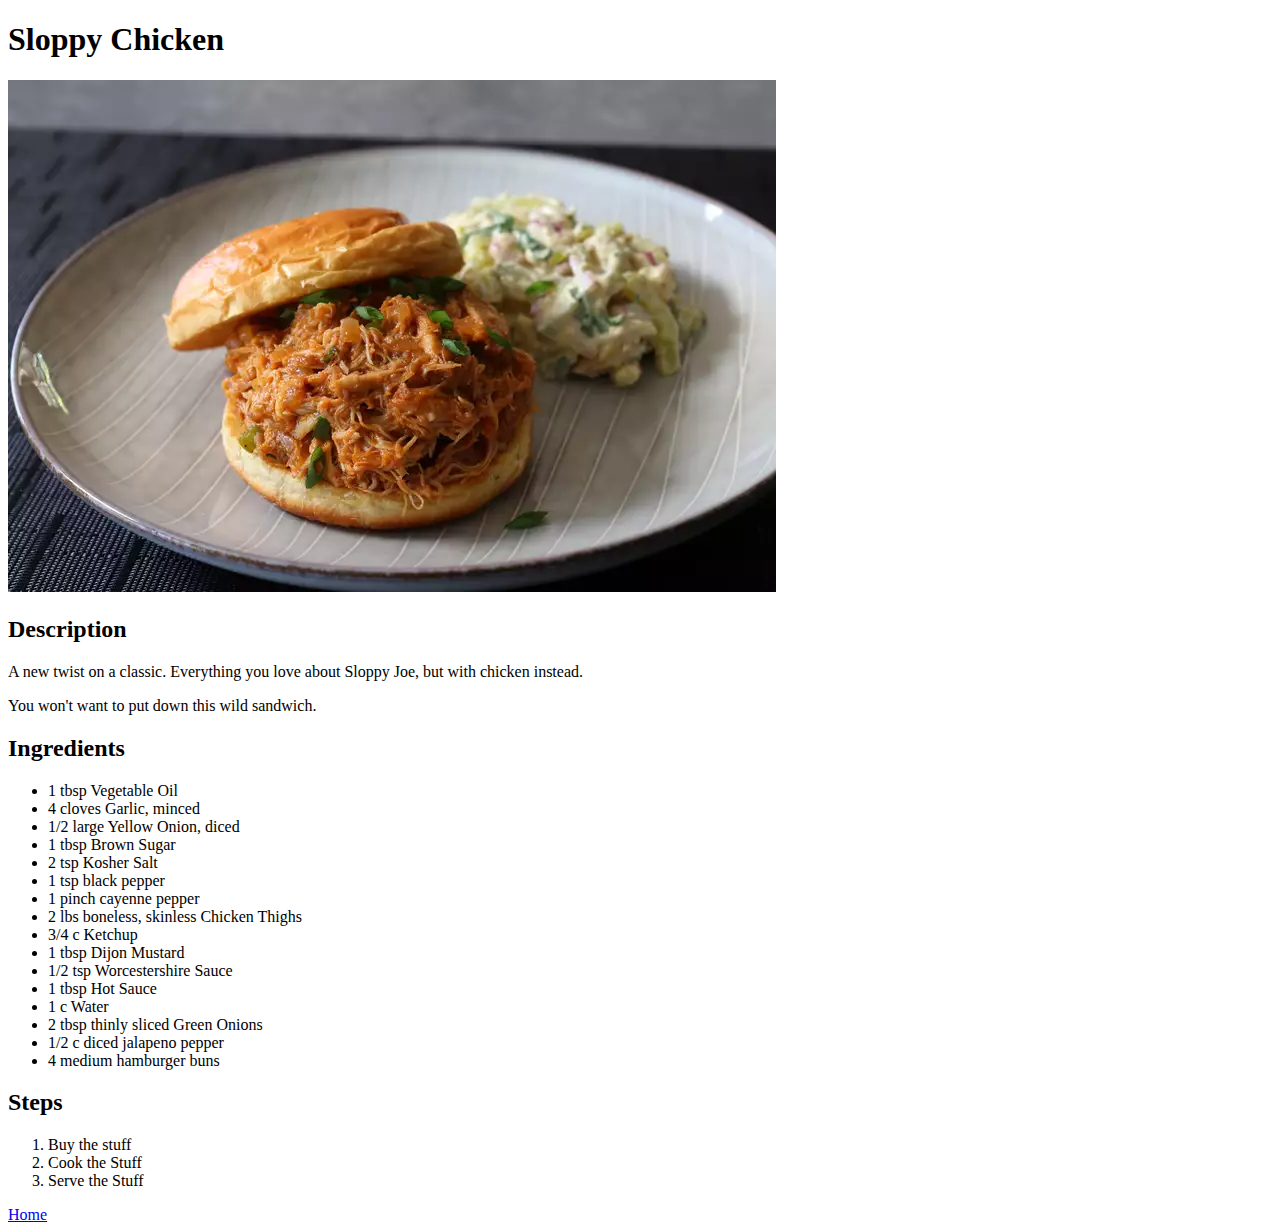
==== recipes/hot-chocolate.html @ 15c1616e "create hot-chocolate.html" ====
<!DOCTYPE html>
<html>
    <head>
        <meta charset="UTF-8">
        <title>Sloppy Chicken</title>
    </head>
    
    <body>
        <h1>Sloppy Chicken</h1>
        <img src="../images/sloppy-chicken.webp" alt="A delicious sloppy chicken sandwich" height="512" width="768">
        <h2>Description</h2>
        <p>A new twist on a classic.  Everything you love about Sloppy Joe, but with chicken instead.</p>
        <p>You won't want to put down this wild sandwich.</p>

        <h2>Ingredients</h2>
        <ul>
            <li>1 tbsp Vegetable Oil</li>
            <li>4 cloves Garlic, minced</li>
            <li>1/2 large Yellow Onion, diced</li>
            <li>1 tbsp Brown Sugar</li>
            <li>2 tsp Kosher Salt</li>
            <li>1 tsp black pepper</li>
            <li>1 pinch cayenne pepper</li>
            <li>2 lbs boneless, skinless Chicken Thighs</li>
            <li>3/4 c Ketchup</li>
            <li>1 tbsp Dijon Mustard</li>
            <li>1/2 tsp Worcestershire Sauce</li>
            <li>1 tbsp Hot Sauce</li>
            <li>1 c Water</li>
            <li>2 tbsp thinly sliced Green Onions</li>
            <li>1/2 c diced jalapeno pepper</li>
            <li>4 medium hamburger buns</li>
        </ul>

        <h2>Steps</h2>
        <ol>
            <li>Buy the stuff</li>
            <li>Cook the Stuff</li>
            <li>Serve the Stuff</li>
        </ol>
        <footer>
            <a href="../index.html">Home</a>
        </footer>
    </body>
</html>
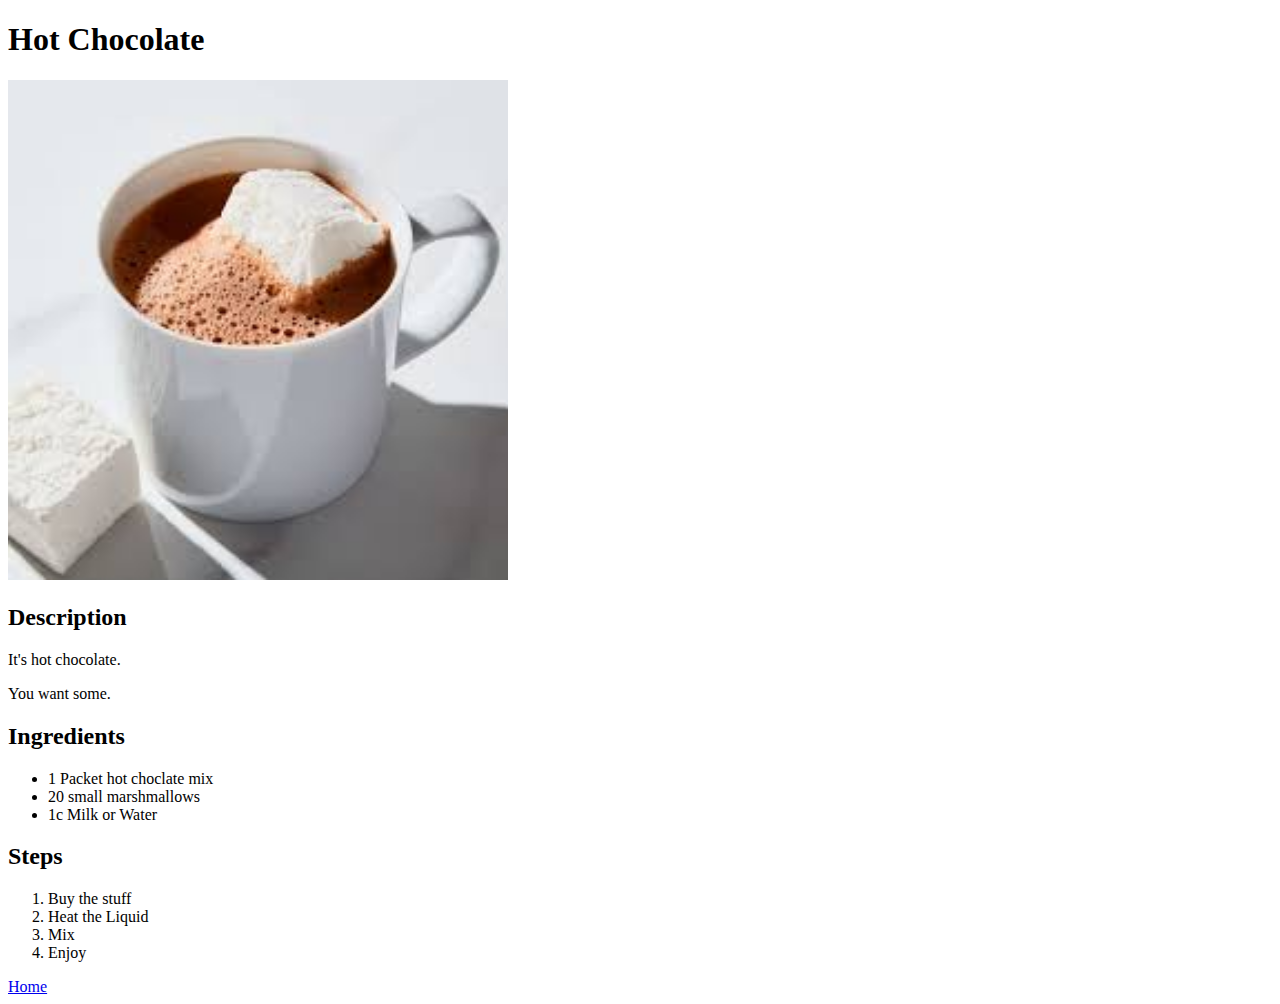
==== commit 3f7232e7: "add content to hot-chocolate.html" ====
--- a/recipes/hot-chocolate.html
+++ b/recipes/hot-chocolate.html
@@ -2,41 +2,29 @@
 <html>
     <head>
         <meta charset="UTF-8">
-        <title>Sloppy Chicken</title>
+        <title>Hot Chocolate</title>
     </head>
     
     <body>
-        <h1>Sloppy Chicken</h1>
-        <img src="../images/sloppy-chicken.webp" alt="A delicious sloppy chicken sandwich" height="512" width="768">
+        <h1>Hot Chocolate</h1>
+        <img src="../images/hotchoc.jpeg" alt="A delicious cup of hot chocalate" height="500" width="500">
         <h2>Description</h2>
-        <p>A new twist on a classic.  Everything you love about Sloppy Joe, but with chicken instead.</p>
-        <p>You won't want to put down this wild sandwich.</p>
+        <p>It's hot chocolate.</p>
+        <p>You want some.</p>
 
         <h2>Ingredients</h2>
         <ul>
-            <li>1 tbsp Vegetable Oil</li>
-            <li>4 cloves Garlic, minced</li>
-            <li>1/2 large Yellow Onion, diced</li>
-            <li>1 tbsp Brown Sugar</li>
-            <li>2 tsp Kosher Salt</li>
-            <li>1 tsp black pepper</li>
-            <li>1 pinch cayenne pepper</li>
-            <li>2 lbs boneless, skinless Chicken Thighs</li>
-            <li>3/4 c Ketchup</li>
-            <li>1 tbsp Dijon Mustard</li>
-            <li>1/2 tsp Worcestershire Sauce</li>
-            <li>1 tbsp Hot Sauce</li>
-            <li>1 c Water</li>
-            <li>2 tbsp thinly sliced Green Onions</li>
-            <li>1/2 c diced jalapeno pepper</li>
-            <li>4 medium hamburger buns</li>
+            <li>1 Packet hot choclate mix</li>
+            <li>20 small marshmallows</li>
+            <li>1c Milk or Water</li>
         </ul>
 
         <h2>Steps</h2>
         <ol>
             <li>Buy the stuff</li>
-            <li>Cook the Stuff</li>
-            <li>Serve the Stuff</li>
+            <li>Heat the Liquid</li>
+            <li>Mix</li>
+            <li>Enjoy</li>
         </ol>
         <footer>
             <a href="../index.html">Home</a>
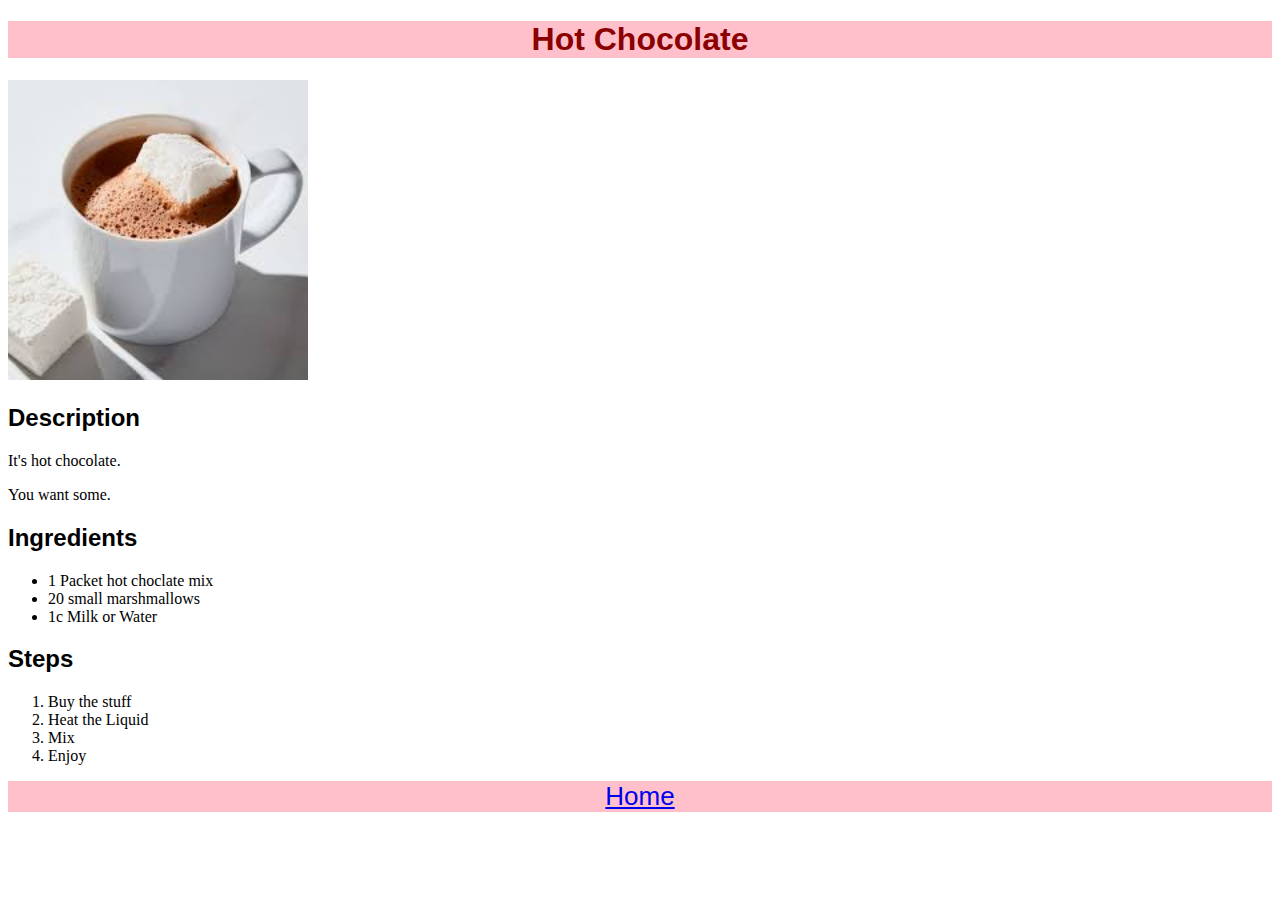
==== commit aac96731: "add styles.css and connect to each page" ====
--- a/recipes/hot-chocolate.html
+++ b/recipes/hot-chocolate.html
@@ -2,12 +2,13 @@
 <html>
     <head>
         <meta charset="UTF-8">
+        <link href="../styles.css" rel="stylesheet">
         <title>Hot Chocolate</title>
     </head>
     
     <body>
         <h1>Hot Chocolate</h1>
-        <img src="../images/hotchoc.jpeg" alt="A delicious cup of hot chocalate" height="500" width="500">
+        <img class="constrained" src="../images/hotchoc.jpeg" alt="A delicious cup of hot chocalate" height="500" width="500">
         <h2>Description</h2>
         <p>It's hot chocolate.</p>
         <p>You want some.</p>
--- a/styles.css
+++ b/styles.css
@@ -0,0 +1,28 @@
+h1, h2 {
+    font-family: "Verdana", sans-serif;
+}
+
+h1 {
+    text-align: center;
+    color: darkred;
+    background-color: pink;
+}
+
+body {
+    font-family: "Georgia", serif;
+}
+
+footer {
+    text-align: center;
+    background-color: pink;
+}
+
+footer a {
+    font-family: sans-serif;
+    font-size: 26px;
+}
+
+.constrained {
+    width: 300px;
+    height: auto;
+}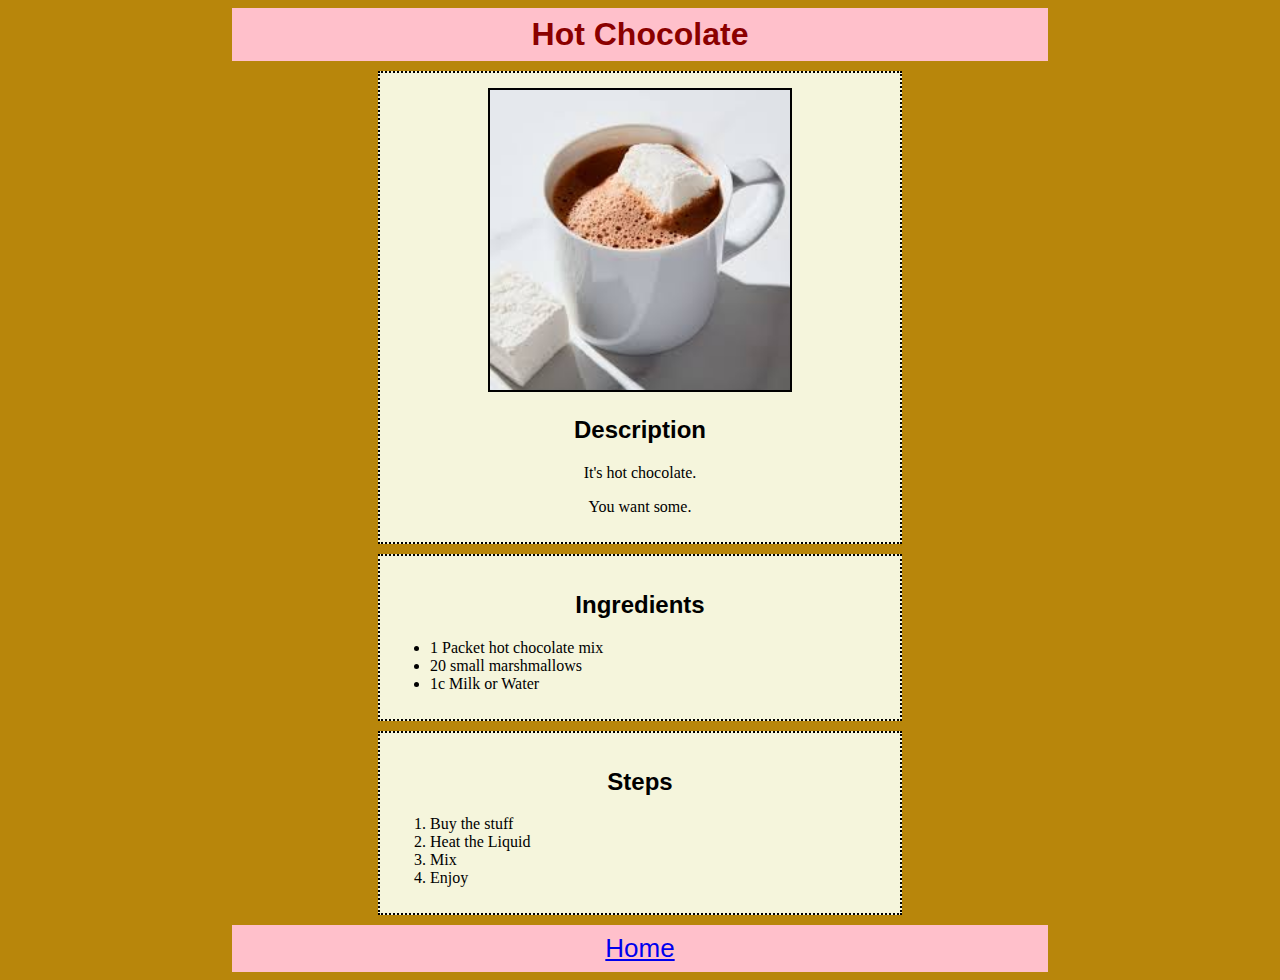
==== commit b9f62e06: "update hot-chocolate.html to use updates styles.css rules" ====
--- a/recipes/hot-chocolate.html
+++ b/recipes/hot-chocolate.html
@@ -8,25 +8,29 @@
     
     <body>
         <h1>Hot Chocolate</h1>
-        <img class="constrained" src="../images/hotchoc.jpeg" alt="A delicious cup of hot chocalate" height="500" width="500">
-        <h2>Description</h2>
-        <p>It's hot chocolate.</p>
-        <p>You want some.</p>
-
-        <h2>Ingredients</h2>
-        <ul>
-            <li>1 Packet hot choclate mix</li>
-            <li>20 small marshmallows</li>
-            <li>1c Milk or Water</li>
-        </ul>
-
-        <h2>Steps</h2>
-        <ol>
-            <li>Buy the stuff</li>
-            <li>Heat the Liquid</li>
-            <li>Mix</li>
-            <li>Enjoy</li>
-        </ol>
+        <div class="card centered">
+            <img class="constrained" src="../images/hotchoc.jpeg" alt="A delicious cup of hot chocalate" height="500" width="500">
+            <h2>Description</h2>
+            <p>It's hot chocolate.</p>
+            <p>You want some.</p>
+        </div>
+        <div class="card">
+            <h2 class="centered">Ingredients</h2>
+            <ul>
+                <li>1 Packet hot chocolate mix</li>
+                <li>20 small marshmallows</li>
+                <li>1c Milk or Water</li>
+            </ul>
+        </div>
+        <div class="card">
+            <h2 class="centered">Steps</h2>
+            <ol>
+                <li>Buy the stuff</li>
+                <li>Heat the Liquid</li>
+                <li>Mix</li>
+                <li>Enjoy</li>
+            </ol>
+        </div>
         <footer>
             <a href="../index.html">Home</a>
         </footer>
--- a/styles.css
+++ b/styles.css
@@ -6,15 +6,22 @@
     text-align: center;
     color: darkred;
     background-color: pink;
+    width: 800px;
+    margin: 0px auto;
+    padding: 8px;
 }
 
 body {
     font-family: "Georgia", serif;
+    background-color: darkgoldenrod;
 }
 
 footer {
     text-align: center;
     background-color: pink;
+    width: 800px;
+    margin: 0px auto;
+    padding: 8px;
 }
 
 footer a {
@@ -25,4 +32,18 @@
 .constrained {
     width: 300px;
     height: auto;
+    border: 2px solid black;
+}
+
+.card {
+    background-color: beige;
+    width: 500px;
+    padding: 10px;
+    padding-top: 15px;
+    margin: 10px auto;
+    border: 2px dotted black;
+}
+
+.centered {
+    text-align: center;
 }